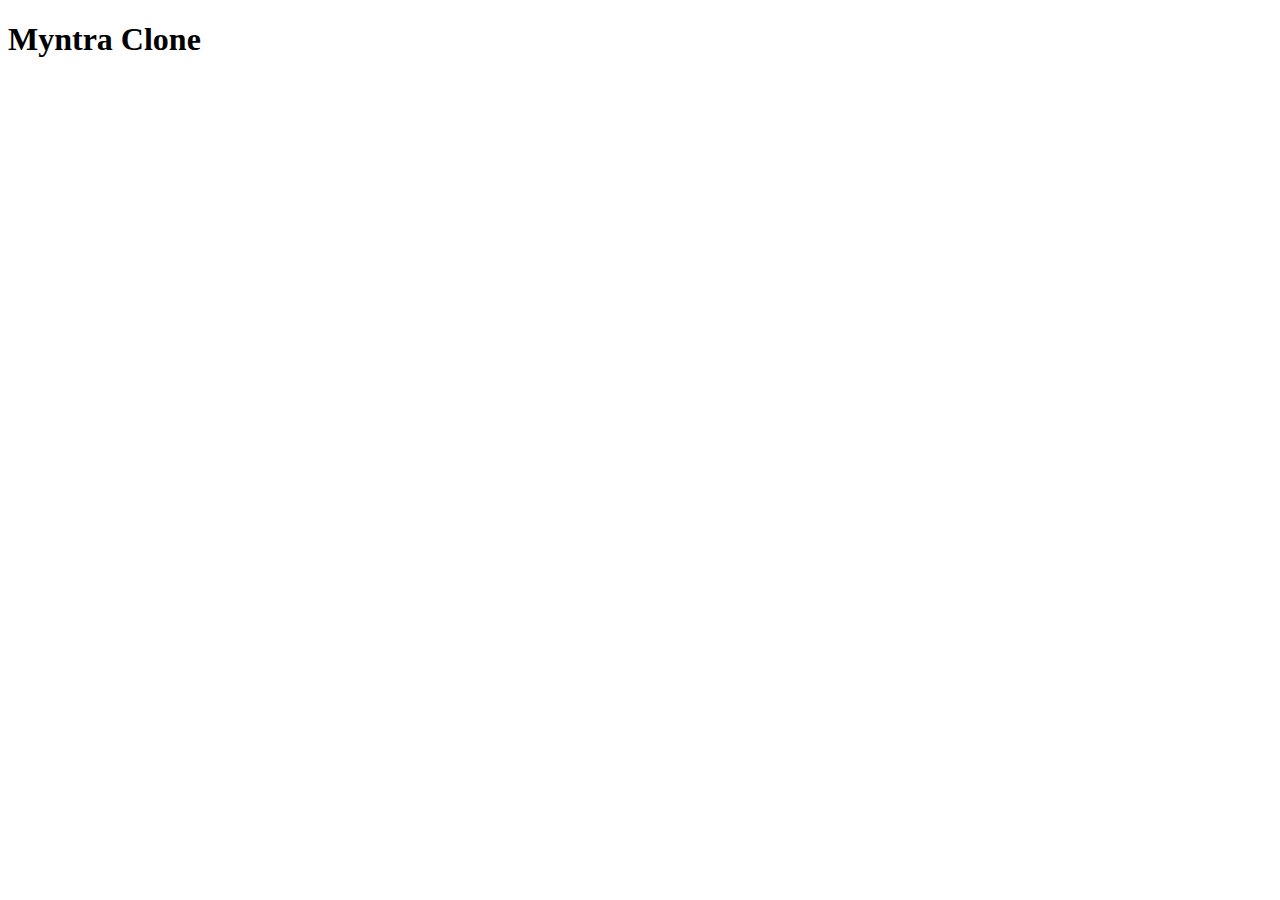
==== index.html @ 23a6a6b9 "Add files via upload" ====
<!DOCTYPE html>
<html lang="en">
<head>
    <meta charset="UTF-8">
    <meta name="viewport" content="width=device-width, initial-scale=1.0">
    <title>Myntra Clone</title>
    <link rel="stylesheet" href="style.css">
</head>
<body>
    <h1>Myntra Clone</h1>
    
    <script src="app.js"></script>
</body>
</html>
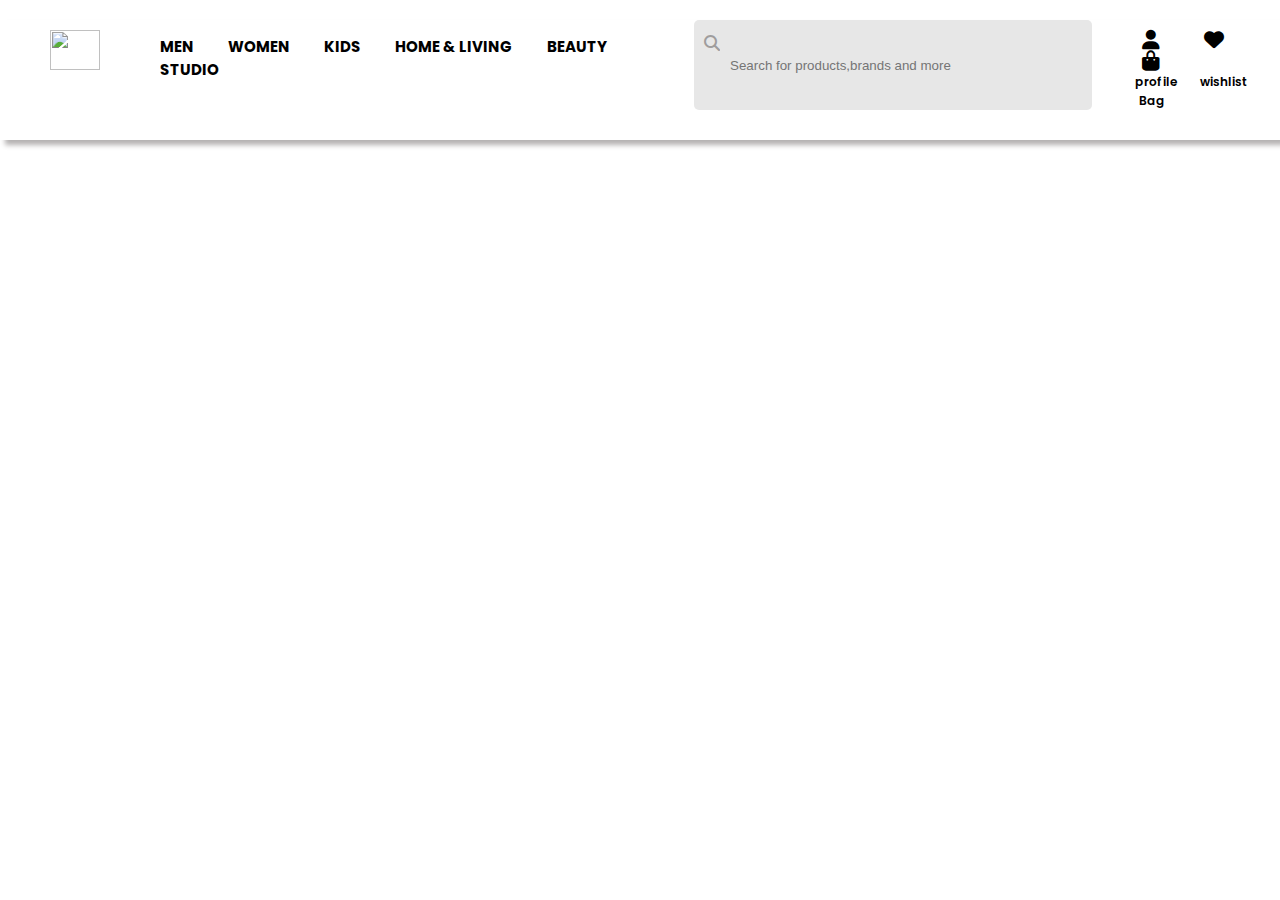
==== commit 7360ca3b: "navbar" ====
--- a/index.html
+++ b/index.html
@@ -4,11 +4,36 @@
     <meta charset="UTF-8">
     <meta name="viewport" content="width=device-width, initial-scale=1.0">
     <title>Myntra Clone</title>
+    <link rel="stylesheet" href="https://cdnjs.cloudflare.com/ajax/libs/font-awesome/6.4.0/css/all.min.css">
     <link rel="stylesheet" href="style.css">
 </head>
 <body>
-    <h1>Myntra Clone</h1>
+    <!--Navbar-->
+    <div class="wrapper">
+   <img src="https://mumbaimirror.indiatimes.com/photo/80601325.cms" alt="" srcset="">
+    <ul class="lists">
+        <li><a href="#"></a>MEN</li>
+        <li><a href="#"></a>WOMEN</li>
+        <li><a href="#"></a>KIDS</li>
+        <li><a href="#"></a>HOME & LIVING</li>
+        <li><a href="#"></a>BEAUTY</li>
+        <li><a href="#"></a>STUDIO</li>
+    </ul>
+    <i id ="glass" class="fa fa-sharp fa-light fa-magnifying-glass"></i>
+    <input type="text" name="" id="text" placeholder="Search for products,brands and more">
     
+    <div class="icons">
+    <i id = "icon" class="fa fa-sharp fa-light fa-user"></i>
+    <i id = "icon" class="fa fa-thin fa-heart"></i>
+    <i id = "icon" class="fa fa-thin fa-bag-shopping"></i>
+   
+    <div>
+    <p  class="Itext">profile</p>
+    <p  class="Itext">wishlist</p>
+    <p  class="Itext1">Bag</p>
+    </div>
+</div>
+</div>
     <script src="app.js"></script>
 </body>
 </html>--- a/style.css
+++ b/style.css
@@ -0,0 +1,86 @@
+@import url('https://fonts.googleapis.com/css2?family=Heebo:wght@300;400&family=Playfair:wght@300&family=Poppins:wght@200;400&display=swap');
+*{
+    margin:0;
+    padding:0;
+}
+/*whole Navbar*/
+.wrapper{
+    display: flex;
+    margin-top:20px;
+    padding-bottom:30px;
+    box-shadow: 5px 5px 5px rgb(181, 178, 178);
+}
+/*Myntra logo*/
+img{
+    width:50px;
+    height:40px;
+    margin-left: 50px;
+    padding-right:60px;
+    padding-top: 10px;
+}
+/*Lists*/
+.lists li{
+    list-style-type: none;
+    display:inline;
+   padding-right:30px;
+   font-family: 'Poppins', sans-serif;
+   font-weight: bolder;
+   font-size: 15px;
+
+}
+.lists{
+    padding-top:15px;
+}
+/*search box - magnifying glass*/
+#glass{
+    color: rgb(159, 157, 157);
+    background: rgb(231, 231, 231);
+    border-top-left-radius: 5px ;
+    border-bottom-left-radius: 5px ;
+   padding-top: 15px;
+   padding-left:10px;
+   margin-left: 30px;
+}
+/*textbox*/
+#text{
+    width:32%;
+    background: rgb(231, 231, 231);
+    padding-left:10px;
+    border: rgb(231, 231, 231) ;
+    border-top-right-radius: 5px ;
+    border-bottom-right-radius: 5px ;
+    margin-right:25px;
+}
+#text:hover,#text::before,#text::after,#text:active{
+    border:1px 1px rgb(231, 231, 231) ;
+}
+#text:active{
+    border:1px 1px rgb(231, 231, 231) ;
+}
+/*fontawesome icons profile wishlist and bag*/
+.icons {
+    display: block;
+    right:0;
+    padding-top:10px;
+}
+#icon{
+    padding-left:25px;  
+    padding-right:15px;
+    font-size: 20px;
+}
+/*texts under icons*/
+.Itext{
+    display: inline;
+    padding-left:18px;
+    font-family: 'Poppins', sans-serif;
+    font-size:12px;
+    font-weight: 600;
+}
+.Itext1{
+    display: inline;
+    padding-left:22px;
+    font-family: 'Poppins', sans-serif;
+    font-size:12px;
+    font-weight: 600;
+
+}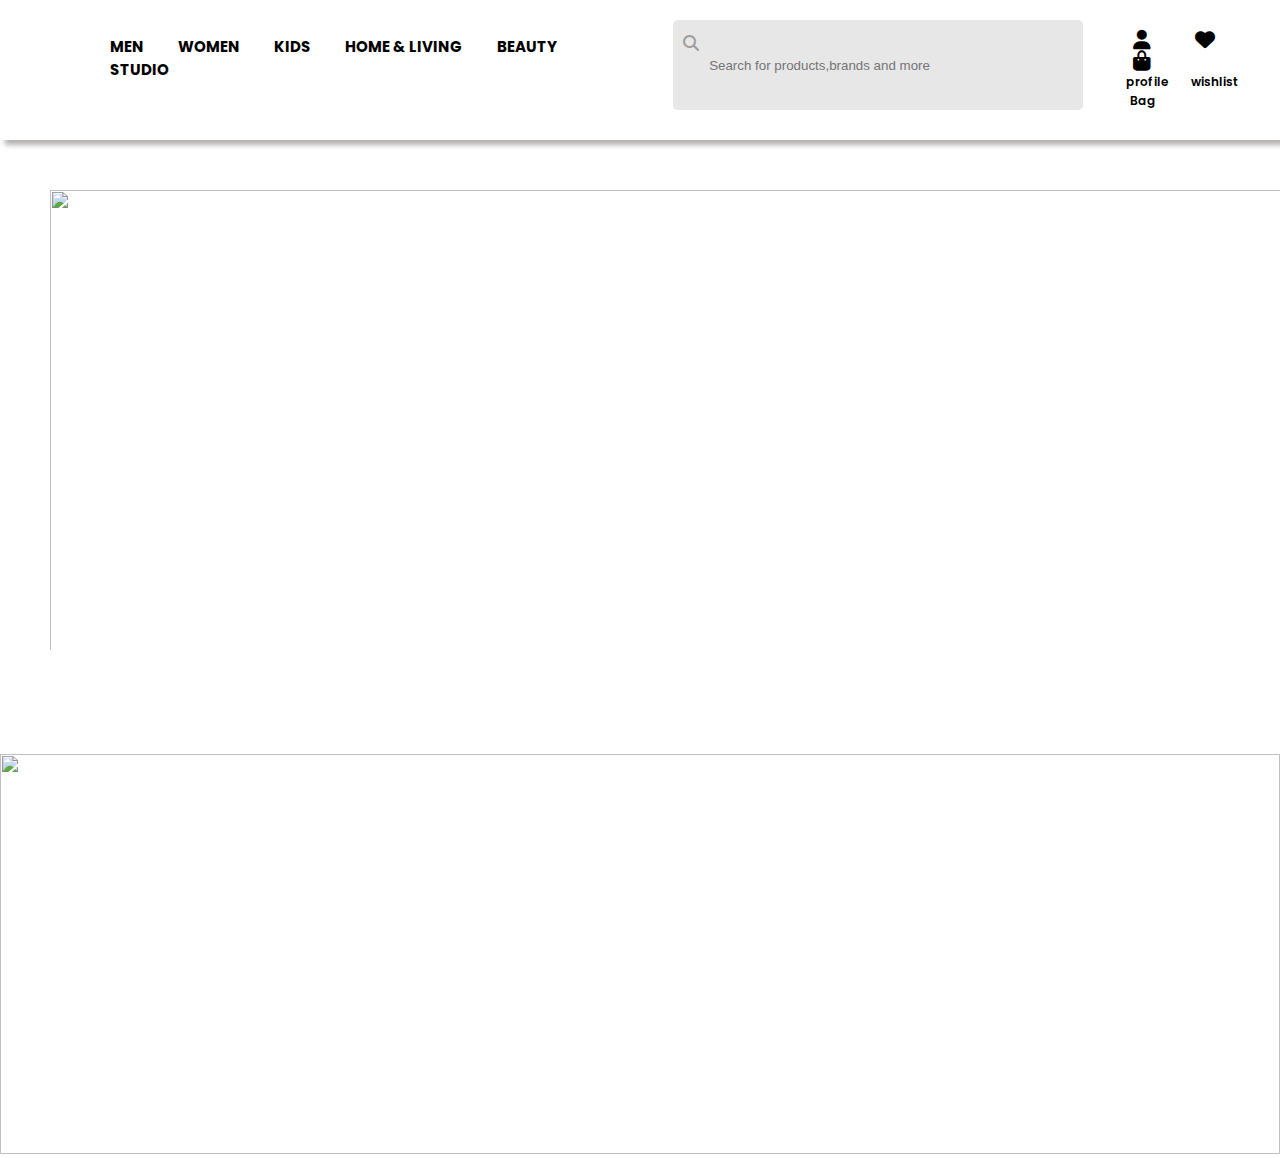
==== commit 3c6484ea: "Merge pull request #1 from yeasa/main" ====
--- a/index.html
+++ b/index.html
@@ -10,7 +10,7 @@
 <body>
     <!--Navbar-->
     <div class="wrapper">
-   <img src="https://mumbaimirror.indiatimes.com/photo/80601325.cms" alt="" srcset="">
+   <img class="logo" src="https://mumbaimirror.indiatimes.com/photo/80601325.cms" alt="logo" srcset="">
     <ul class="lists">
         <li><a href="#"></a>MEN</li>
         <li><a href="#"></a>WOMEN</li>
@@ -34,6 +34,13 @@
     </div>
 </div>
 </div>
+<div class="imgcontainer">
+    <img src="https://cdn.flipshope.com/blog/wp-content/uploads/2023/05/Myntra-Style-Up-Days.jpg" alt="" >
+</div>
+<div class="omgdeals">
+    <img src="https://assets.myntassets.com/assets/images/2023/6/13/50b273d2-b5b0-42eb-bb93-4117f0154bb61686641431305-Omg-Deals--2-.gif" alt="">
+
+</div>
     <script src="app.js"></script>
 </body>
 </html>--- a/style.css
+++ b/style.css
@@ -2,6 +2,7 @@
 *{
     margin:0;
     padding:0;
+    box-sizing: border-box;
 }
 /*whole Navbar*/
 .wrapper{
@@ -11,7 +12,7 @@
     box-shadow: 5px 5px 5px rgb(181, 178, 178);
 }
 /*Myntra logo*/
-img{
+.logo{
     width:50px;
     height:40px;
     margin-left: 50px;
@@ -83,4 +84,17 @@
     font-size:12px;
     font-weight: 600;
 
+}
+/* hero image */
+.imgcontainer img{
+    width: 127rem;
+    height: 35rem;
+    padding: 50px;
+
+}
+/* omg deals */
+.omgdeals img{
+    width: 100%;
+    height: 25rem;
+    /* padding: 50px 10px; */
 }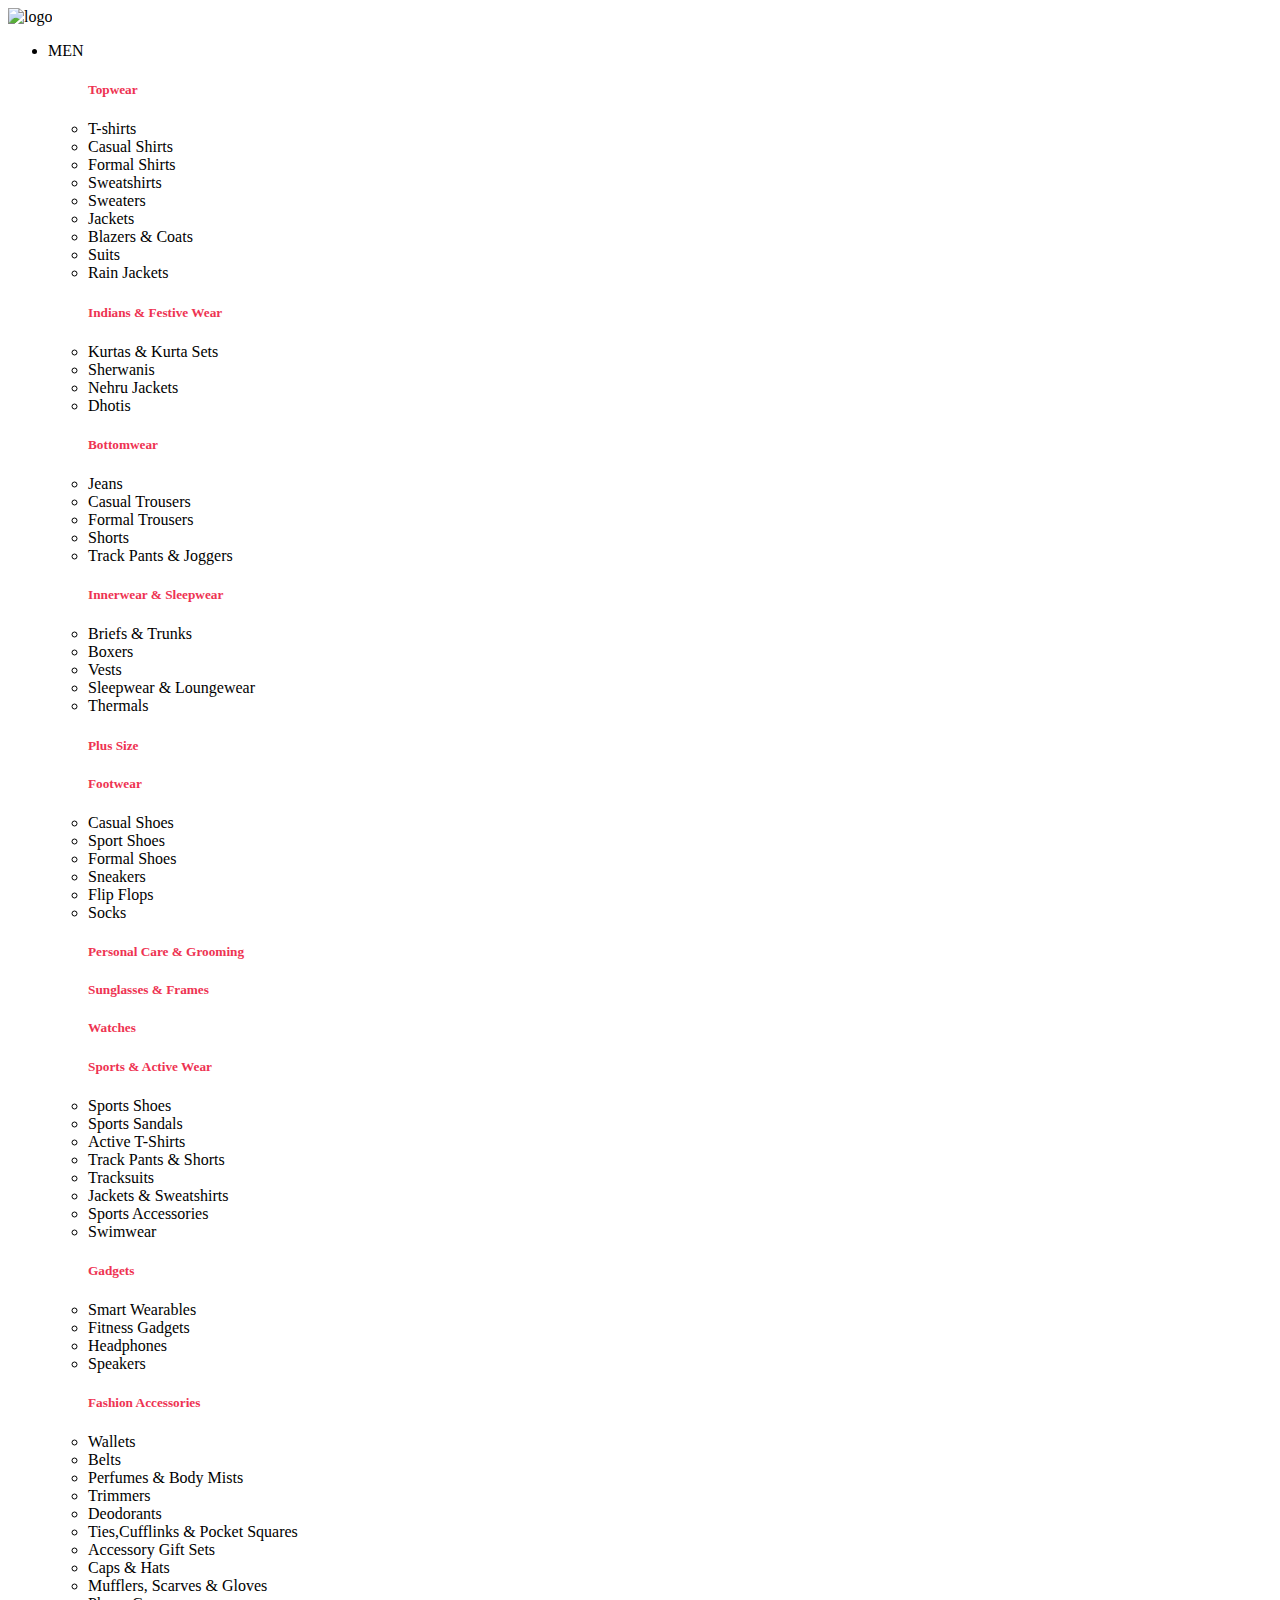
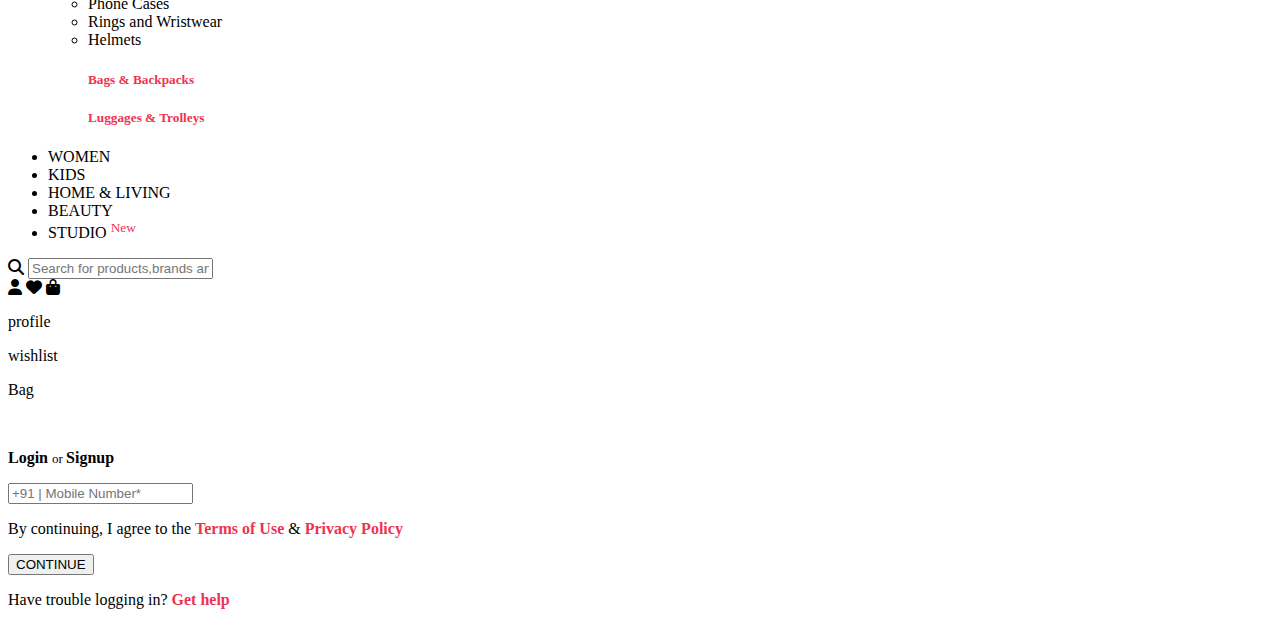
==== commit d0f25748: "Update index.html" ====
--- a/index.html
+++ b/index.html
@@ -3,44 +3,74 @@
 <head>
     <meta charset="UTF-8">
     <meta name="viewport" content="width=device-width, initial-scale=1.0">
-    <title>Myntra Clone</title>
+    <title>Login Page</title>
+    <link rel="stylesheet" href="login.css">
     <link rel="stylesheet" href="https://cdnjs.cloudflare.com/ajax/libs/font-awesome/6.4.0/css/all.min.css">
-    <link rel="stylesheet" href="style.css">
+    <link rel="stylesheet" href="navbar.css">
 </head>
 <body>
     <!--Navbar-->
     <div class="wrapper">
-   <img class="logo" src="https://mumbaimirror.indiatimes.com/photo/80601325.cms" alt="logo" srcset="">
-    <ul class="lists">
-        <li><a href="#"></a>MEN</li>
-        <li><a href="#"></a>WOMEN</li>
-        <li><a href="#"></a>KIDS</li>
-        <li><a href="#"></a>HOME & LIVING</li>
-        <li><a href="#"></a>BEAUTY</li>
-        <li><a href="#"></a>STUDIO</li>
-    </ul>
-    <i id ="glass" class="fa fa-sharp fa-light fa-magnifying-glass"></i>
-    <input type="text" name="" id="text" placeholder="Search for products,brands and more">
+        <img class="logo" src="https://mumbaimirror.indiatimes.com/photo/80601325.cms" alt="logo" srcset="">
+         <ul class="lists">
+             <li id="navlist" >MEN<div class = tooltiptext>
+                 
+                    <div class="toollist"><ul><h5 style="color:rgb(238, 51, 82)">Topwear</h5> <li>T-shirts</li><li>Casual Shirts</li><li>Formal Shirts</li><li>Sweatshirts</li><li>Sweaters</li><li>Jackets</li><li>Blazers & Coats</li><li>Suits</li><li>Rain Jackets</li></ul>
+                     <div class="toollistchild"><ul><h5 style="color:rgb(238, 51, 82)">Indians & Festive Wear</h5> <li>Kurtas & Kurta Sets</li><li>Sherwanis</li><li>Nehru Jackets</li><li>Dhotis</li></ul>
+                     </div>
+                 </div>
+                    <div class="toollist"><ul><h5 style="color:rgb(238, 51, 82)">Bottomwear</h5> <li>Jeans</li><li>Casual Trousers</li><li>Formal Trousers</li><li>Shorts</li><li>Track Pants & Joggers</li></ul>
+                     <div class="toollistchild"><ul><h5 style="color:rgb(238, 51, 82)">Innerwear & Sleepwear</h5> <li>Briefs & Trunks</li><li>Boxers</li><li>Vests</li><li>Sleepwear & Loungewear</li><li>Thermals</li></ul>
+                     </div>
+                     <div class="toollistchild"><ul><h5 style="color:rgb(238, 51, 82)">Plus Size</h5></ul></div>
+                 </div>
+                    <div class="toollist"><ul><h5 style="color:rgb(238, 51, 82)">Footwear</h5> <li>Casual Shoes</li><li>Sport Shoes</li><li>Formal Shoes</li><li>Sneakers</li><li>Flip Flops</li><li>Socks</li></ul>
+                     
+                     <div class="toollistchild"><ul><h5 style="color:rgb(238, 51, 82)">Personal Care & Grooming</h5></ul></div>
+                     <div class="toollist"><ul><h5 style="color:rgb(238, 51, 82)">Sunglasses & Frames</h5></ul></div>
+                     <div class="toollist"><ul><h5 style="color:rgb(238, 51, 82)">Watches</h5></ul></div>
+                 </div>
+                    <div class="toollist"><ul><h5 style="color:rgb(238, 51, 82)">Sports & Active Wear</h5> <li>Sports Shoes</li><li>Sports Sandals</li><li>Active T-Shirts</li><li>Track Pants & Shorts</li><li>Tracksuits</li><li>Jackets & Sweatshirts</li><li>Sports Accessories</li><li>Swimwear</li></ul>
+                     <div class="toollistchild"><ul><h5 style="color:rgb(238, 51, 82)">Gadgets</h5> <li>Smart Wearables</li><li>Fitness Gadgets</li><li>Headphones</li><li>Speakers</li></ul>
+                     </div>
+                 </div>
+                    <div class="toollist"><ul><h5 style="color:rgb(238, 51, 82)">Fashion Accessories</h5> <li>Wallets</li><li>Belts</li><li>Perfumes & Body Mists</li><li>Trimmers</li><li>Deodorants</li><li>Ties,Cufflinks & Pocket Squares</li><li>Accessory Gift Sets</li><li>Caps & Hats</li><li>Mufflers, Scarves & Gloves</li><li>Phone Cases</li><li>Rings and Wristwear</li><li>Helmets</li></ul>
+                     <div class="toollistchild"><ul><h5 style="color:rgb(238, 51, 82)">Bags & Backpacks</h5></ul></div>
+                     <div class="toollist"><ul><h5 style="color:rgb(238, 51, 82)">Luggages & Trolleys</h5></ul></div>
+                 </div>
+             </div></li>
+             <li id="navlist"><a href="#"></a>WOMEN</li>
+             <li id="navlist"><a href="#"></a>KIDS</li>
+             <li id="navlist"><a href="#"></a>HOME & LIVING</li>
+             <li id="navlist"><a href="#"></a>BEAUTY</li>
+             <li id="navlist"><a href="#"></a>STUDIO <sup style="color:rgb(238, 51, 82)">New</sup></li>
+         </ul>
+         <i id ="glass" class="fa fa-sharp fa-light fa-magnifying-glass"></i>
+         <input type="text" name="" id="text" placeholder="Search for products,brands and more">
+         
+         <div class="icons">
+         <i id = "icon" class="fa fa-sharp fa-light fa-user"></i>
+         <i id = "icon" class="fa fa-thin fa-heart"></i>
+         <i id = "icon" class="fa fa-thin fa-bag-shopping"></i>
+        
+         <div>
+         <p  class="Itext">profile</p>
+         <p  class="Itext">wishlist</p>
+         <p  class="Itext1">Bag</p>
+         </div>
+     </div>
+     </div>
+     
+     <!--Login Page-->
+    <div class="wrapper2">
+        <img src="login.webp" alt="" srcset="">
+        <p id="sign"><b>Login</b> <span style="font-weight: lighter; font-size:small">or </span><b>Signup</b></p>
+        <input type="number" name="" id="mobile" placeholder="+91 | Mobile Number*">
+        <p id="terms"><span style="font-weight: lighter">By continuing, I agree to the </span><b><a href="https://www.myntra.com/termsofuse" style=" color:rgb(238, 51, 82); text-decoration: none">Terms of Use</a></b> <span style="font-weight: lighter"> &</span> <a href="https://www.myntra.com/privacypolicy" style=" color:rgb(238, 51, 82); text-decoration: none"><b>Privacy Policy</b></a></p>
+       <a href="home.html"><button id="btn">CONTINUE</button></a>
+       <p id="help"><span style="font-weight: lighter">Have trouble logging in?</span><a href="https://www.myntra.com/recovery" style=" color:rgb(238, 51, 82); text-decoration: none;"><b> Get help</b></a></p>
+        
+    </div>
     
-    <div class="icons">
-    <i id = "icon" class="fa fa-sharp fa-light fa-user"></i>
-    <i id = "icon" class="fa fa-thin fa-heart"></i>
-    <i id = "icon" class="fa fa-thin fa-bag-shopping"></i>
-   
-    <div>
-    <p  class="Itext">profile</p>
-    <p  class="Itext">wishlist</p>
-    <p  class="Itext1">Bag</p>
-    </div>
-</div>
-</div>
-<div class="imgcontainer">
-    <img src="https://cdn.flipshope.com/blog/wp-content/uploads/2023/05/Myntra-Style-Up-Days.jpg" alt="" >
-</div>
-<div class="omgdeals">
-    <img src="https://assets.myntassets.com/assets/images/2023/6/13/50b273d2-b5b0-42eb-bb93-4117f0154bb61686641431305-Omg-Deals--2-.gif" alt="">
-
-</div>
-    <script src="app.js"></script>
 </body>
-</html>+</html>
